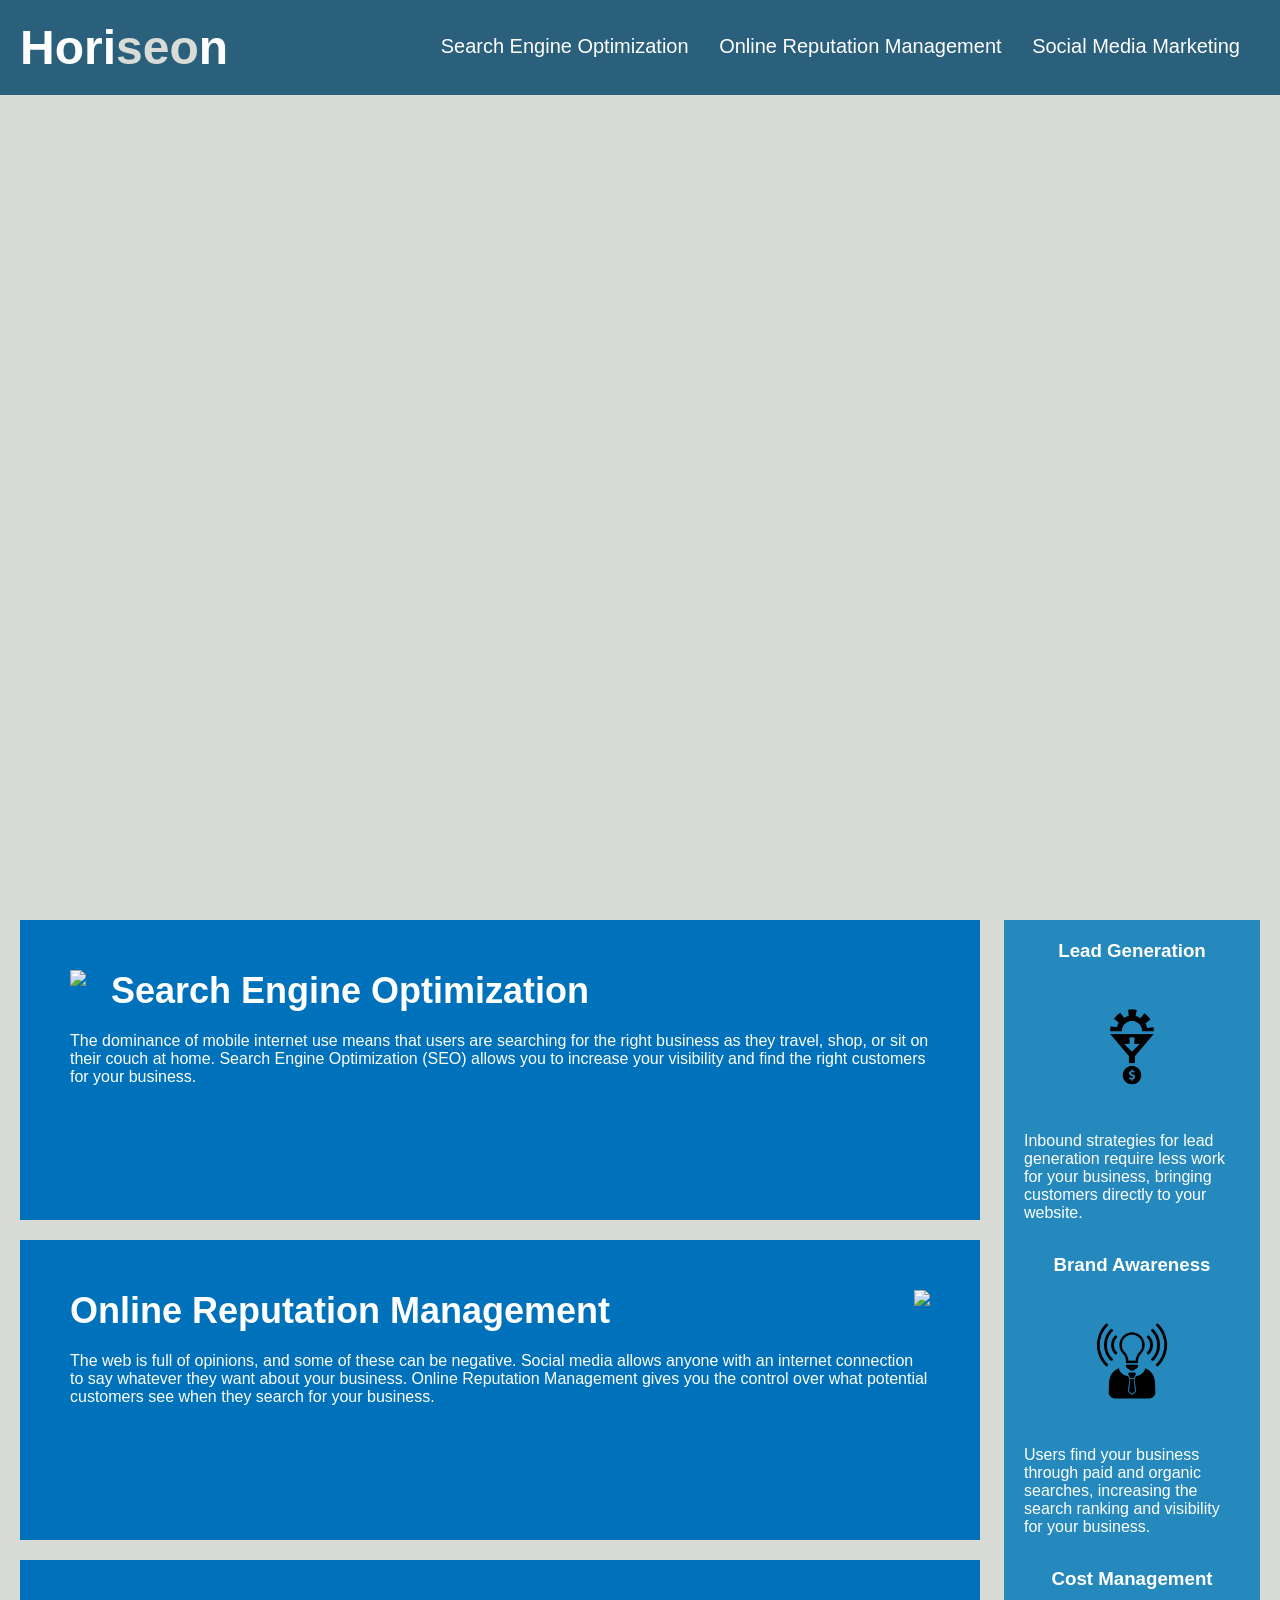
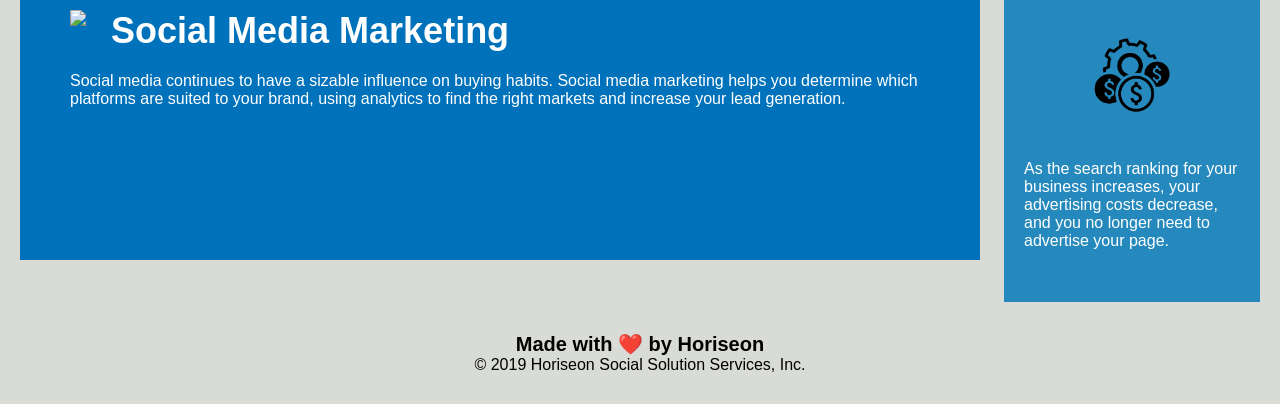
==== index.html @ 2bf71efc "final changes 2" ====
<!DOCTYPE html>
<html lang="en-us">

<head>
    <meta charset="UTF-8" />
    <link rel="stylesheet" href="./assets/css/style.css">
    <title>Horiseon</title>
</head>

<body>
    <header class="header">
        <h1>Hori<span class="seo">seo</span>n</h1>
        <nav>
            <ul>
                <li>
                    <a href="#search-engine-optimization">Search Engine Optimization</a>
                </li>
                <li>
                    <a href="#online-reputation-management">Online Reputation Management</a>
                </li>
                <li>
                    <a href="#social-media-marketing">Social Media Marketing</a>
                </li>
        </nav>
    </header>
    <article class="hero"></article>
    <article class="content">
        <div class="search-engine-optimization">
            <img src="./assets/images/search-engine-optimization.jpg" class="float-left" />
            <h2>Search Engine Optimization</h2>
            <p>
                The dominance of mobile internet use means that users are searching for the right business as they travel, shop, or sit on their couch at home. Search Engine Optimization (SEO) allows you to increase your visibility and find the right customers for your business.
            </p>
        </div>
        <div id="online-reputation-management" class="online-reputation-management">
            <img src="./assets/images/online-reputation-management.jpg" class="float-right" />
            <h2>Online Reputation Management</h2>
            <p>
                The web is full of opinions, and some of these can be negative. Social media allows anyone with an internet connection to say whatever they want about your business. Online Reputation Management gives you the control over what potential customers see when they search for your business.
            </p>
        </div>
        <div id="social-media-marketing" class="social-media-marketing">
            <img src="./assets/images/social-media-marketing.jpg" class="float-left" />
            <h2>Social Media Marketing</h2>
            <p>
                Social media continues to have a sizable influence on buying habits. Social media marketing helps you determine which platforms are suited to your brand, using analytics to find the right markets and increase your lead generation.
            </p>
        </div>
    </article>
    <article class="benefits">
        <div class="benefit-lead">
            <h3>Lead Generation</h3>
            <img src="./assets/images/lead-generation.png" />
            <p>
                Inbound strategies for lead generation require less work for your business, bringing customers directly to your website.
            </p>
        </div>
        <div class="benefit-brand">
            <h3>Brand Awareness</h3>
            <img src="./assets/images/brand-awareness.png" />
            <p>
                Users find your business through paid and organic searches, increasing the search ranking and visibility for your business.
            </p>
        </div>
        <div class="benefit-cost">
            <h3>Cost Management</h3>
            <img src="./assets/images/cost-management.png"></img>
            <p>
                As the search ranking for your business increases, your advertising costs decrease, and you no longer need to advertise your page.
            </p>
        </div>
    </article>
    <footer class="footer">
        <h2>Made with ❤️️ by Horiseon</h2>
        <p>
            &copy; 2019 Horiseon Social Solution Services, Inc.
        </p>
    </footer>
</body>

</html>
---- assets/css/style.css ----
* {
    box-sizing: border-box;
    padding: 0;
    margin: 0;
}

body {
    background-color: #d9dcd6;
}

.header {
    padding: 20px;
    font-family: 'Trebuchet MS', 'Lucida Sans Unicode', 'Lucida Grande', 'Lucida Sans', Arial, sans-serif;
    background-color: #2a607c;
    color: #ffffff;
}

.header h1 {
    display: inline-block;
    font-size: 48px;
}

.header h1 .seo {
    color: #d9dcd6;
}

.header nav {
    padding-top: 15px;
    margin-right: 20px;
    float: right;
    font-family: 'Gill Sans', 'Gill Sans MT', Calibri, 'Trebuchet MS', sans-serif;
    font-size: 20px;
}

.header nav ul {
    list-style-type: none;
}

.header nav ul li {
    display: inline;
}

.header nav ul li a {
    display: inline-block;
    margin-left: 25px;
}

a {
    color: #ffffff;
    text-decoration: none;
}

p {
    font-size: 16px;
}

.hero {
    height: 800px;
    width: 100%;
    margin-bottom: 25px;
    background-image: url("../images/digital-marketing-meeting.jpg");
    background-size: cover;
    background-position: center;
}

.float-left {
    float: left;
    margin-right: 25px;
}

.float-right {
    float: right;
    margin-left: 25px;
}

.content {
    width: 75%;
    display: inline-block;
    margin-left: 20px;
}

.benefits {
    margin-right: 20px;
    padding: 20px;
    clear: both;
    float: right;
    width: 20%;
    height: 100%;
    font-family: 'Gill Sans', 'Gill Sans MT', Calibri, 'Trebuchet MS', sans-serif;
    background-color: #2589bd;
}

.benefit-lead {
    margin-bottom: 32px;
    color: #ffffff;
}

.benefit-brand {
    margin-bottom: 32px;
    color: #ffffff;
}

.benefit-cost {
    margin-bottom: 32px;
    color: #ffffff;
}

.benefit-lead h3 {
    margin-bottom: 10px;
    text-align: center;
}

.benefit-brand h3 {
    margin-bottom: 10px;
    text-align: center;
}

.benefit-cost h3 {
    margin-bottom: 10px;
    text-align: center;
}

.benefit-lead img {
    display: block;
    margin: 10px auto;
    max-width: 150px;
}

.benefit-brand img {
    display: block;
    margin: 10px auto;
    max-width: 150px;
}

.benefit-cost img {
    display: block;
    margin: 10px auto;
    max-width: 150px;
}

 .search-engine-optimization {
    margin-bottom: 20px;
    padding: 50px;
    height: 300px;
    font-family: 'Gill Sans', 'Gill Sans MT', Calibri, 'Trebuchet MS', sans-serif;
    background-color: #0072bb;
    color: #ffffff;
}

.online-reputation-management {
    margin-bottom: 20px;
    padding: 50px;
    height: 300px;
    font-family: 'Gill Sans', 'Gill Sans MT', Calibri, 'Trebuchet MS', sans-serif;
    background-color: #0072bb;
    color: #ffffff;
}

.social-media-marketing {
    margin-bottom: 20px;
    padding: 50px;
    height: 300px;
    font-family: 'Gill Sans', 'Gill Sans MT', Calibri, 'Trebuchet MS', sans-serif;
    background-color: #0072bb;
    color: #ffffff;
} 

.search-engine-optimization img {
    max-height: 200px;
}

.online-reputation-management img {
    max-height: 200px;
}

.social-media-marketing img {
    max-height: 200px;
}

.search-engine-optimization h2 {
    margin-bottom: 20px;
    font-size: 36px;
}

.online-reputation-management h2 {
    margin-bottom: 20px;
    font-size: 36px;
}

.social-media-marketing h2 {
    margin-bottom: 20px;
    font-size: 36px;
}

.footer {
    padding: 30px;
    clear: both;
    font-family: 'Trebuchet MS', 'Lucida Sans Unicode', 'Lucida Grande', 'Lucida Sans', Arial, sans-serif;
    text-align: center;
}

.footer h2 {
    font-size: 20px;
}
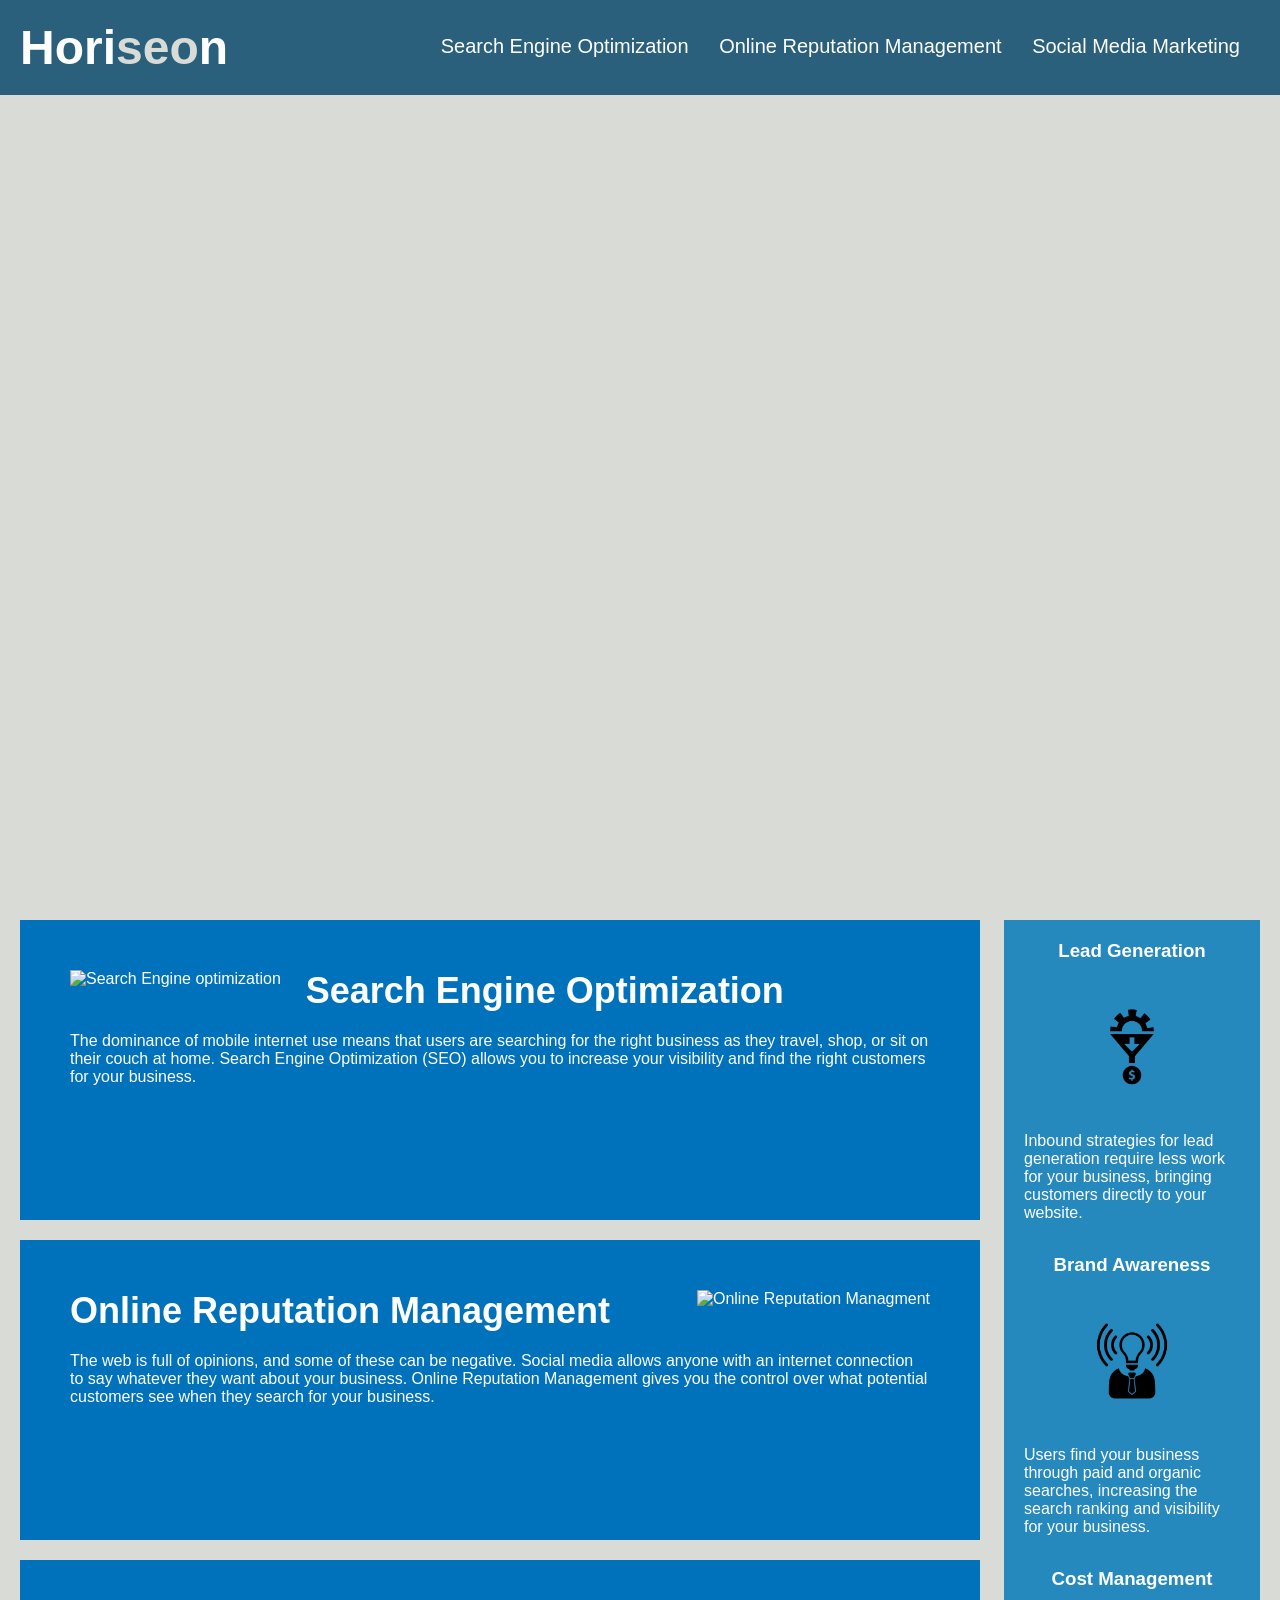
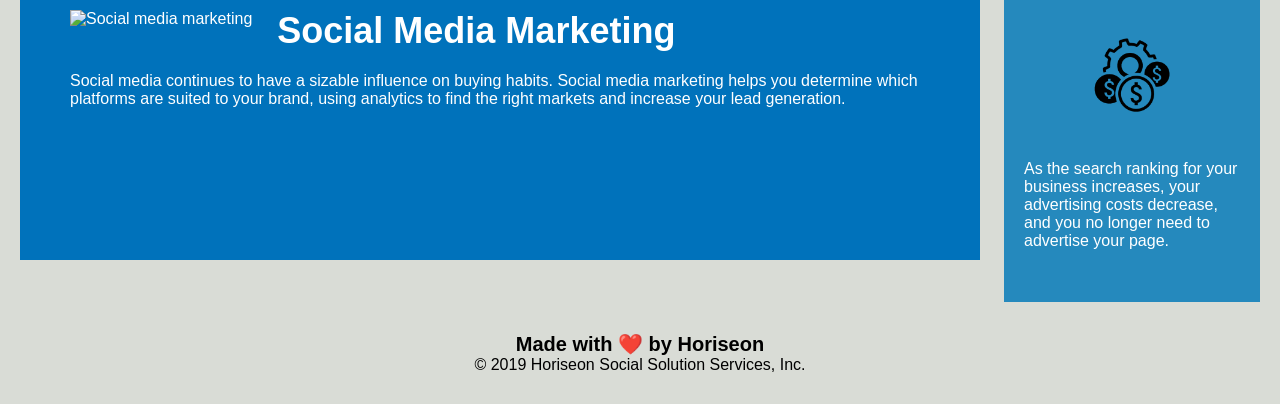
==== commit bce927bb: "Update index.html" ====
--- a/index.html
+++ b/index.html
@@ -26,21 +26,21 @@
     <article class="hero"></article>
     <article class="content">
         <div class="search-engine-optimization">
-            <img src="./assets/images/search-engine-optimization.jpg" class="float-left" />
+            <img src="./assets/images/search-engine-optimization.jpg" class="float-left" alt="Search Engine optimization"/>
             <h2>Search Engine Optimization</h2>
             <p>
                 The dominance of mobile internet use means that users are searching for the right business as they travel, shop, or sit on their couch at home. Search Engine Optimization (SEO) allows you to increase your visibility and find the right customers for your business.
             </p>
         </div>
         <div id="online-reputation-management" class="online-reputation-management">
-            <img src="./assets/images/online-reputation-management.jpg" class="float-right" />
+            <img src="./assets/images/online-reputation-management.jpg" class="float-right" alt="Online Reputation Managment"/>
             <h2>Online Reputation Management</h2>
             <p>
                 The web is full of opinions, and some of these can be negative. Social media allows anyone with an internet connection to say whatever they want about your business. Online Reputation Management gives you the control over what potential customers see when they search for your business.
             </p>
         </div>
         <div id="social-media-marketing" class="social-media-marketing">
-            <img src="./assets/images/social-media-marketing.jpg" class="float-left" />
+            <img src="./assets/images/social-media-marketing.jpg" class="float-left" alt="Social media marketing"/>
             <h2>Social Media Marketing</h2>
             <p>
                 Social media continues to have a sizable influence on buying habits. Social media marketing helps you determine which platforms are suited to your brand, using analytics to find the right markets and increase your lead generation.
@@ -50,21 +50,21 @@
     <article class="benefits">
         <div class="benefit-lead">
             <h3>Lead Generation</h3>
-            <img src="./assets/images/lead-generation.png" />
+            <img src="./assets/images/lead-generation.png" alt="Lead Generation"/>
             <p>
                 Inbound strategies for lead generation require less work for your business, bringing customers directly to your website.
             </p>
         </div>
         <div class="benefit-brand">
             <h3>Brand Awareness</h3>
-            <img src="./assets/images/brand-awareness.png" />
+            <img src="./assets/images/brand-awareness.png" alt="Brand Awarness"/>
             <p>
                 Users find your business through paid and organic searches, increasing the search ranking and visibility for your business.
             </p>
         </div>
         <div class="benefit-cost">
             <h3>Cost Management</h3>
-            <img src="./assets/images/cost-management.png"></img>
+            <img src="./assets/images/cost-management.png" alt="Cost Managment"/>
             <p>
                 As the search ranking for your business increases, your advertising costs decrease, and you no longer need to advertise your page.
             </p>
--- a/assets/css/style.css
+++ b/assets/css/style.css
@@ -73,6 +73,60 @@
     margin-left: 25px;
 }
 
+.search-engine-optimization {
+    margin-bottom: 20px;
+    padding: 50px;
+    height: 300px;
+    font-family: 'Gill Sans', 'Gill Sans MT', Calibri, 'Trebuchet MS', sans-serif;
+    background-color: #0072bb;
+    color: #ffffff;
+}
+
+.search-engine-optimization img {
+    max-height: 200px;
+}
+
+.search-engine-optimization h2 {
+    margin-bottom: 20px;
+    font-size: 36px;
+}
+
+.online-reputation-management {
+    margin-bottom: 20px;
+    padding: 50px;
+    height: 300px;
+    font-family: 'Gill Sans', 'Gill Sans MT', Calibri, 'Trebuchet MS', sans-serif;
+    background-color: #0072bb;
+    color: #ffffff;
+}
+
+.online-reputation-management img {
+    max-height: 200px;
+}
+
+.online-reputation-management h2 {
+    margin-bottom: 20px;
+    font-size: 36px;
+}
+
+.social-media-marketing {
+    margin-bottom: 20px;
+    padding: 50px;
+    height: 300px;
+    font-family: 'Gill Sans', 'Gill Sans MT', Calibri, 'Trebuchet MS', sans-serif;
+    background-color: #0072bb;
+    color: #ffffff;
+} 
+
+.social-media-marketing img {
+    max-height: 200px;
+}
+
+.social-media-marketing h2 {
+    margin-bottom: 20px;
+    font-size: 36px;
+}
+
 .content {
     width: 75%;
     display: inline-block;
@@ -95,27 +149,7 @@
     color: #ffffff;
 }
 
-.benefit-brand {
-    margin-bottom: 32px;
-    color: #ffffff;
-}
-
-.benefit-cost {
-    margin-bottom: 32px;
-    color: #ffffff;
-}
-
 .benefit-lead h3 {
-    margin-bottom: 10px;
-    text-align: center;
-}
-
-.benefit-brand h3 {
-    margin-bottom: 10px;
-    text-align: center;
-}
-
-.benefit-cost h3 {
     margin-bottom: 10px;
     text-align: center;
 }
@@ -126,72 +160,37 @@
     max-width: 150px;
 }
 
+.benefit-brand {
+    margin-bottom: 32px;
+    color: #ffffff;
+}
+
+.benefit-brand h3 {
+    margin-bottom: 10px;
+    text-align: center;
+}
 .benefit-brand img {
     display: block;
     margin: 10px auto;
     max-width: 150px;
 }
 
+.benefit-cost {
+    margin-bottom: 32px;
+    color: #ffffff;
+}
+
+.benefit-cost h3 {
+    margin-bottom: 10px;
+    text-align: center;
+}
+
 .benefit-cost img {
     display: block;
     margin: 10px auto;
     max-width: 150px;
 }
 
- .search-engine-optimization {
-    margin-bottom: 20px;
-    padding: 50px;
-    height: 300px;
-    font-family: 'Gill Sans', 'Gill Sans MT', Calibri, 'Trebuchet MS', sans-serif;
-    background-color: #0072bb;
-    color: #ffffff;
-}
-
-.online-reputation-management {
-    margin-bottom: 20px;
-    padding: 50px;
-    height: 300px;
-    font-family: 'Gill Sans', 'Gill Sans MT', Calibri, 'Trebuchet MS', sans-serif;
-    background-color: #0072bb;
-    color: #ffffff;
-}
-
-.social-media-marketing {
-    margin-bottom: 20px;
-    padding: 50px;
-    height: 300px;
-    font-family: 'Gill Sans', 'Gill Sans MT', Calibri, 'Trebuchet MS', sans-serif;
-    background-color: #0072bb;
-    color: #ffffff;
-} 
-
-.search-engine-optimization img {
-    max-height: 200px;
-}
-
-.online-reputation-management img {
-    max-height: 200px;
-}
-
-.social-media-marketing img {
-    max-height: 200px;
-}
-
-.search-engine-optimization h2 {
-    margin-bottom: 20px;
-    font-size: 36px;
-}
-
-.online-reputation-management h2 {
-    margin-bottom: 20px;
-    font-size: 36px;
-}
-
-.social-media-marketing h2 {
-    margin-bottom: 20px;
-    font-size: 36px;
-}
-
 .footer {
     padding: 30px;
     clear: both;
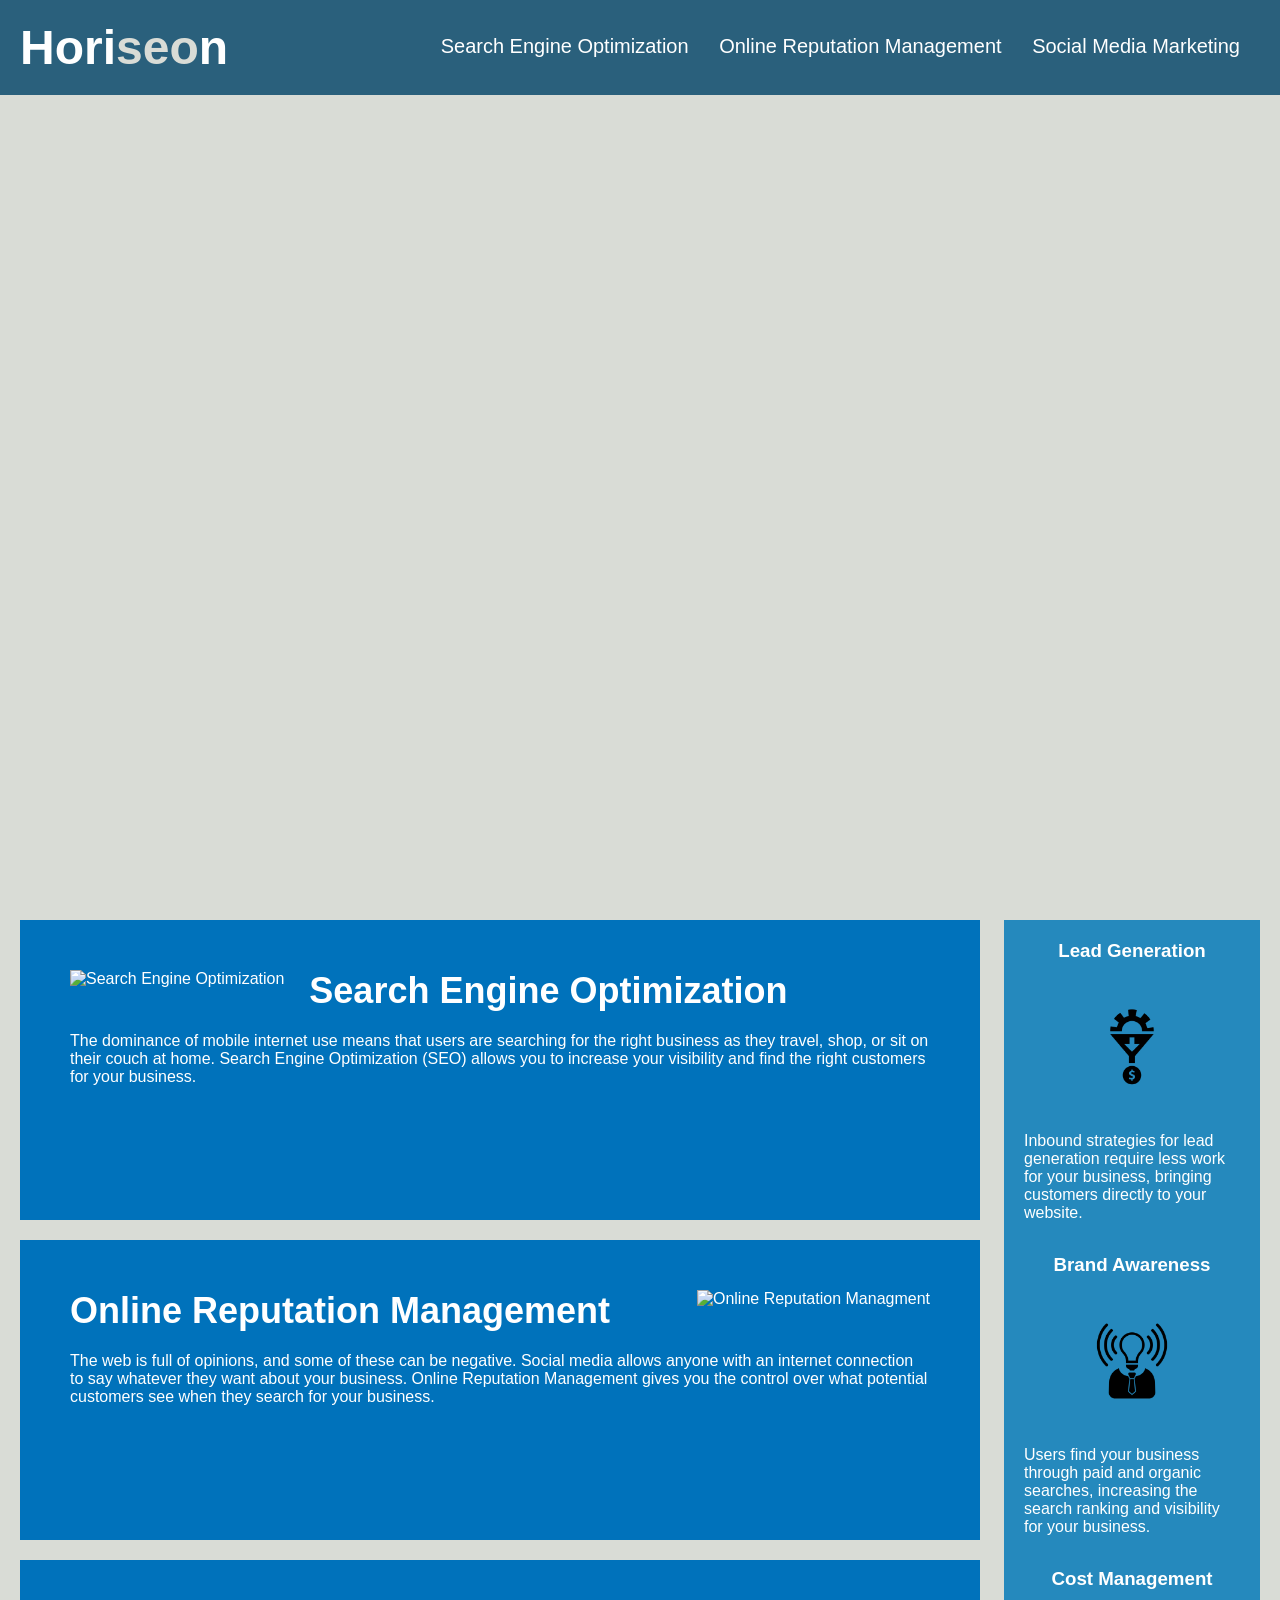
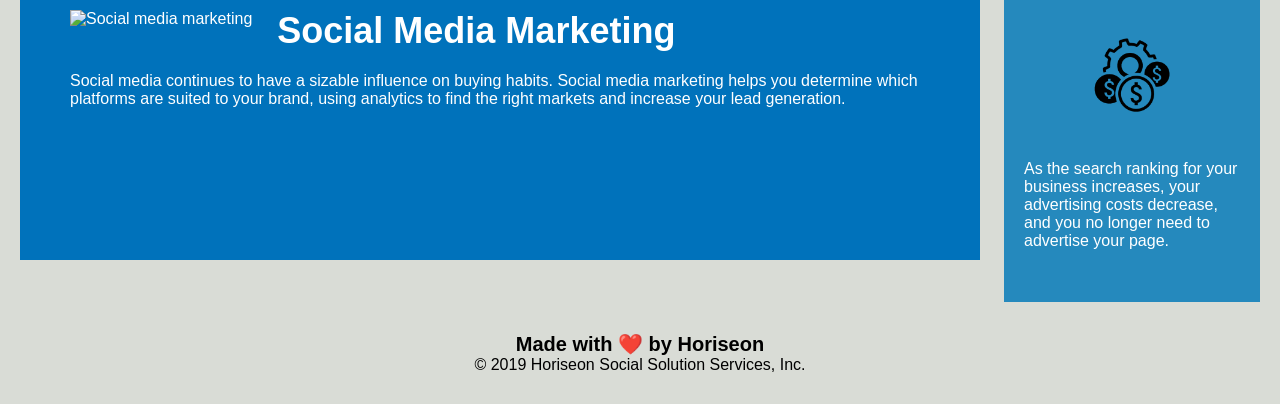
==== commit 5e1234d9: "Update index.html" ====
--- a/index.html
+++ b/index.html
@@ -24,9 +24,9 @@
         </nav>
     </header>
     <article class="hero"></article>
-    <article class="content">
+    <main class="content">
         <div class="search-engine-optimization">
-            <img src="./assets/images/search-engine-optimization.jpg" class="float-left" alt="Search Engine optimization"/>
+            <img src="./assets/images/search-engine-optimization.jpg" class="float-left" alt="Search Engine Optimization"/>
             <h2>Search Engine Optimization</h2>
             <p>
                 The dominance of mobile internet use means that users are searching for the right business as they travel, shop, or sit on their couch at home. Search Engine Optimization (SEO) allows you to increase your visibility and find the right customers for your business.
@@ -46,8 +46,8 @@
                 Social media continues to have a sizable influence on buying habits. Social media marketing helps you determine which platforms are suited to your brand, using analytics to find the right markets and increase your lead generation.
             </p>
         </div>
-    </article>
-    <article class="benefits">
+    </main>
+    <aside class="benefits">
         <div class="benefit-lead">
             <h3>Lead Generation</h3>
             <img src="./assets/images/lead-generation.png" alt="Lead Generation"/>
@@ -69,7 +69,7 @@
                 As the search ranking for your business increases, your advertising costs decrease, and you no longer need to advertise your page.
             </p>
         </div>
-    </article>
+    </aside>
     <footer class="footer">
         <h2>Made with ❤️️ by Horiseon</h2>
         <p>
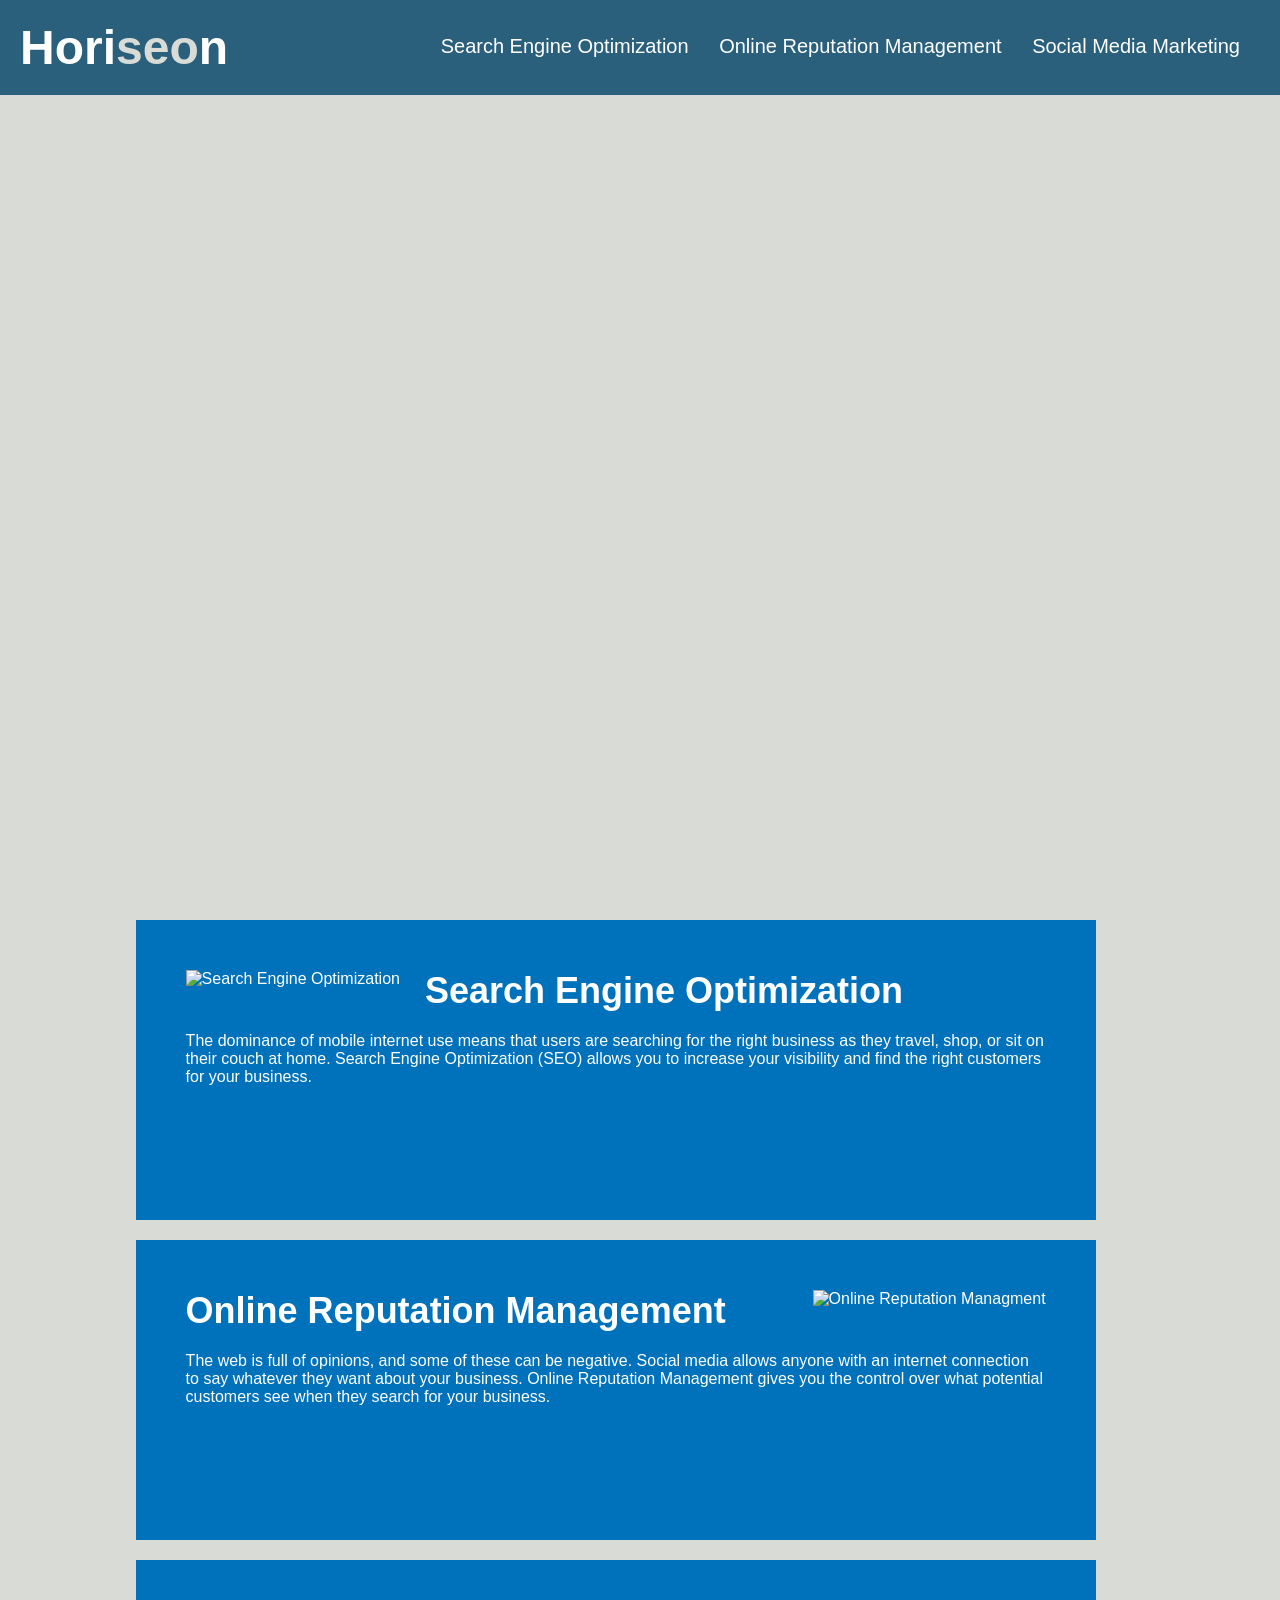
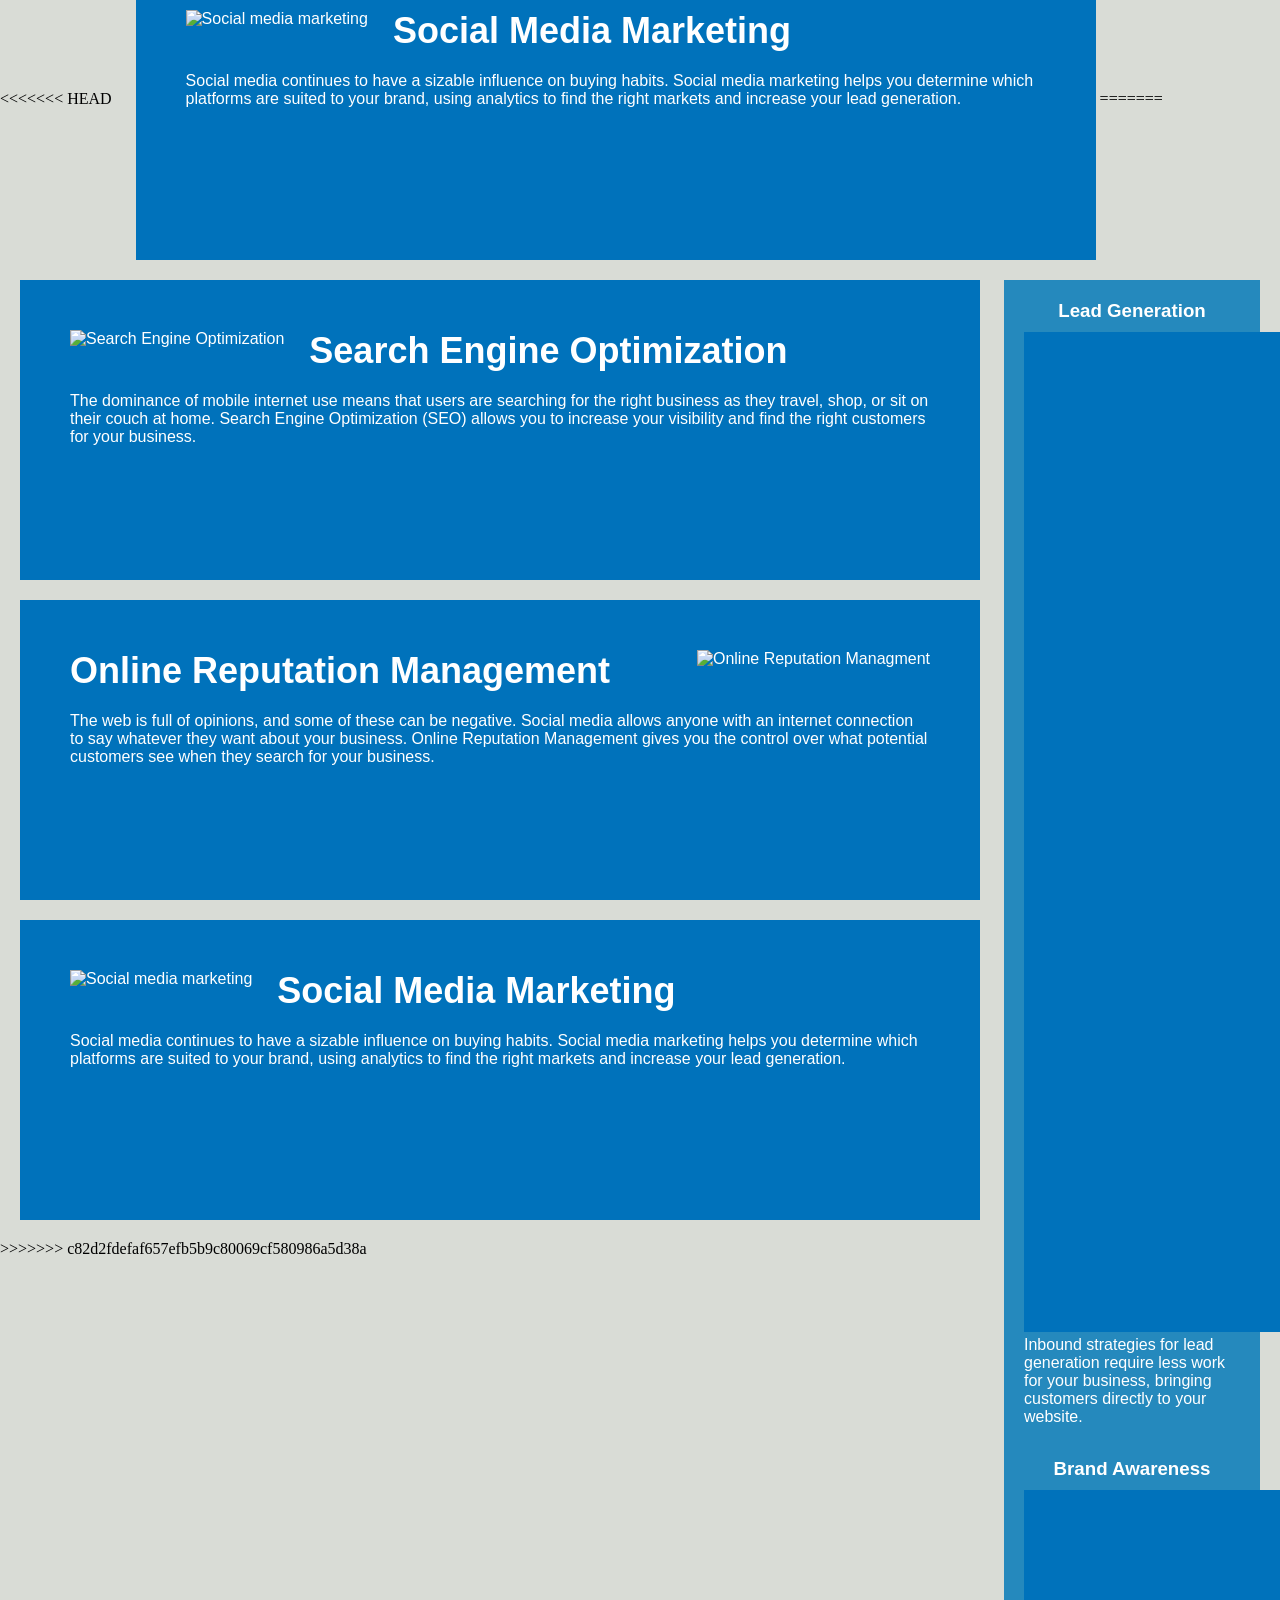
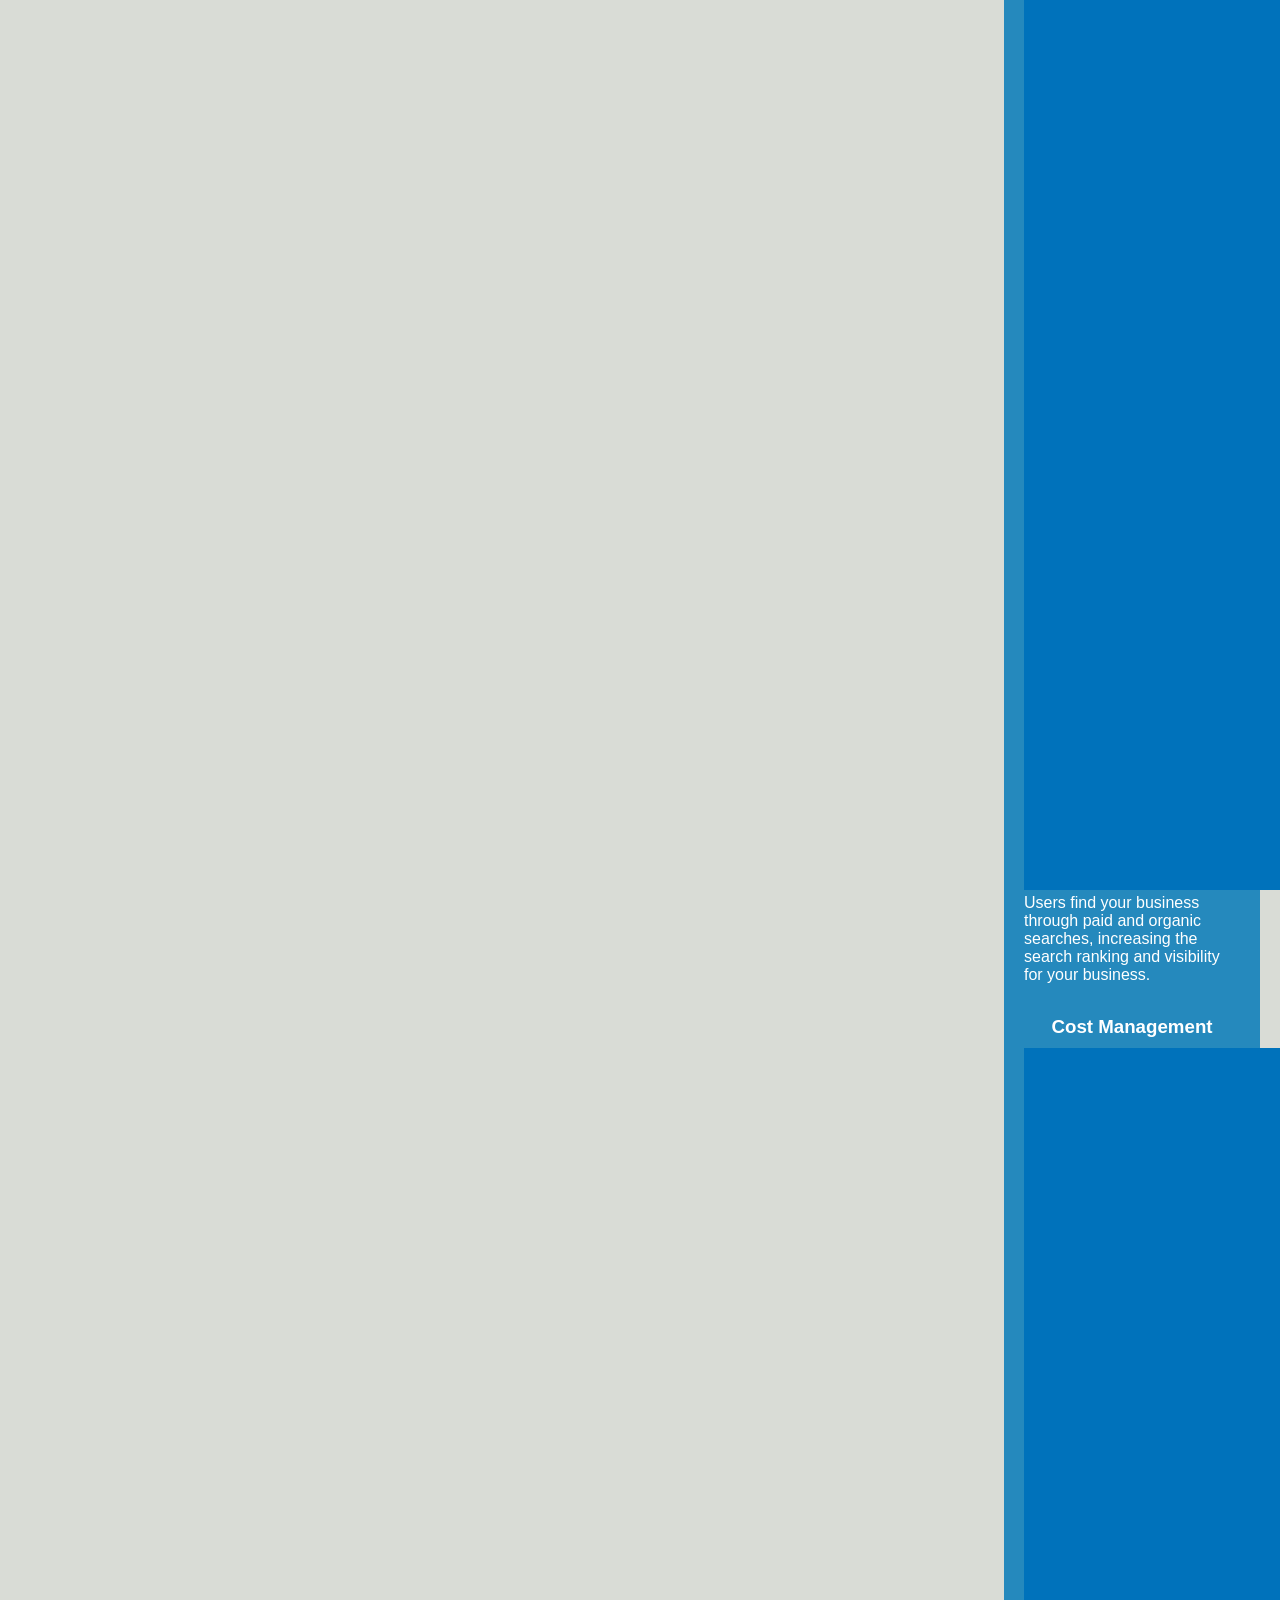
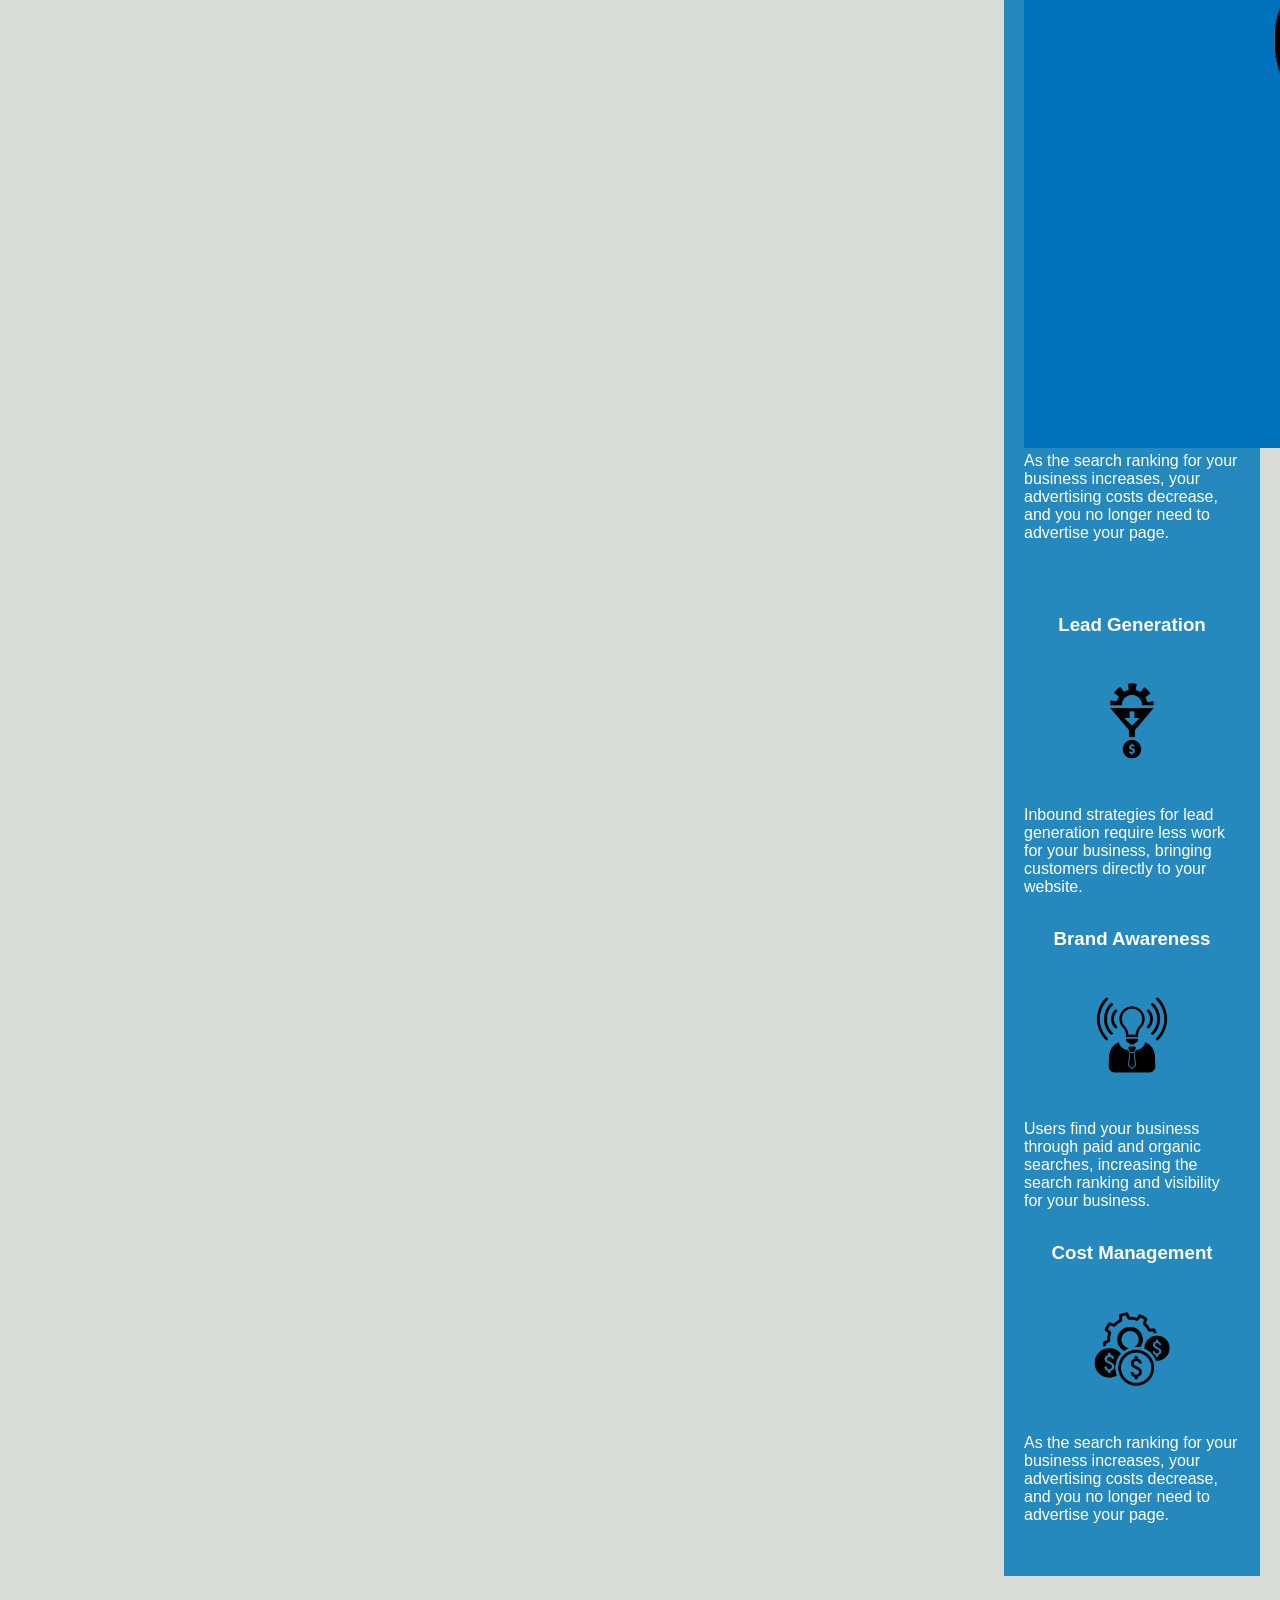
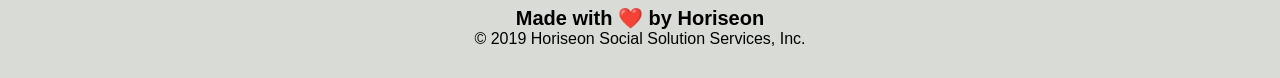
==== commit ae53149b: "hopefully final" ====
--- a/index.html
+++ b/index.html
@@ -6,7 +6,6 @@
     <link rel="stylesheet" href="./assets/css/style.css">
     <title>Horiseon</title>
 </head>
-
 <body>
     <header class="header">
         <h1>Hori<span class="seo">seo</span>n</h1>
@@ -24,7 +23,60 @@
         </nav>
     </header>
     <article class="hero"></article>
+<<<<<<< HEAD
     <main class="content">
+        
+        <!-- <article class="content"> -->
+            <div class="search-engine-optimization">
+                <img src="./assets/images/search-engine-optimization.jpg" class="float-left" alt="Search Engine Optimization"/>
+                <h2>Search Engine Optimization</h2>
+                <p>
+                The dominance of mobile internet use means that users are searching for the right business as they travel, shop, or sit on their couch at home. Search Engine Optimization (SEO) allows you to increase your visibility and find the right customers for your business.
+                </p>
+            </div>
+             <div id="online-reputation-management" class="online-reputation-management">
+                <img src="./assets/images/online-reputation-management.jpg" class="float-right" alt="Online Reputation Managment"/>
+                <h2>Online Reputation Management</h2>
+                <p>
+                The web is full of opinions, and some of these can be negative. Social media allows anyone with an internet connection to say whatever they want about your business. Online Reputation Management gives you the control over what potential customers see when they search for your business.
+                </p>
+             </div>
+             <div id="social-media-marketing" class="social-media-marketing">
+                <img src="./assets/images/social-media-marketing.jpg" class="float-left" alt="Social media marketing"/>
+                <h2>Social Media Marketing</h2>
+                <p>
+                Social media continues to have a sizable influence on buying habits. Social media marketing helps you determine which platforms are suited to your brand, using analytics to find the right markets and increase your lead generation.
+                 </p>
+            </div>
+        <!-- </article> -->
+    </main>
+  
+        <aside class="benefits">
+            <div class="benefit">
+                <h3>Lead Generation</h3>
+                <img src="./assets/images/lead-generation.png" alt="Lead Generation"/>
+                <p>
+                    Inbound strategies for lead generation require less work for your business, bringing customers directly to your website.
+                </p>
+            </div>
+            <div class="benefit">
+                <h3>Brand Awareness</h3>
+                <img src="./assets/images/brand-awareness.png" alt="Brand Awarness"/>
+                <p>
+                    Users find your business through paid and organic searches, increasing the search ranking and visibility for your business.
+                </p>
+            </div>
+            <div class="benefit">
+                <h3>Cost Management</h3>
+                <img src="./assets/images/cost-management.png" alt="Cost Managment"/>
+                <p>
+                    As the search ranking for your business increases, your advertising costs decrease, and you no longer need to advertise your page.
+                </p>
+            </div>
+        </aside>
+   
+=======
+    <article class="content">
         <div class="search-engine-optimization">
             <img src="./assets/images/search-engine-optimization.jpg" class="float-left" alt="Search Engine Optimization"/>
             <h2>Search Engine Optimization</h2>
@@ -46,8 +98,8 @@
                 Social media continues to have a sizable influence on buying habits. Social media marketing helps you determine which platforms are suited to your brand, using analytics to find the right markets and increase your lead generation.
             </p>
         </div>
-    </main>
-    <aside class="benefits">
+    </article>
+    <article class="benefits">
         <div class="benefit-lead">
             <h3>Lead Generation</h3>
             <img src="./assets/images/lead-generation.png" alt="Lead Generation"/>
@@ -69,7 +121,8 @@
                 As the search ranking for your business increases, your advertising costs decrease, and you no longer need to advertise your page.
             </p>
         </div>
-    </aside>
+    </article>
+>>>>>>> c82d2fdefaf657efb5b9c80069cf580986a5d38a
     <footer class="footer">
         <h2>Made with ❤️️ by Horiseon</h2>
         <p>
@@ -77,5 +130,4 @@
         </p>
     </footer>
 </body>
-
 </html>
--- a/assets/css/style.css
+++ b/assets/css/style.css
@@ -2,6 +2,7 @@
     box-sizing: border-box;
     padding: 0;
     margin: 0;
+    /* border: solid 1px red; */
 }
 
 body {
@@ -144,6 +145,87 @@
     background-color: #2589bd;
 }
 
+/* consildated into one class because it was the same attributes*/
+
+.benefit {
+    margin-bottom: 32px;
+    color: #ffffff;
+}
+
+.benefit h3 {
+    margin-bottom: 10px;
+    text-align: center;
+}
+
+.benefit img {
+
+    font-family: 'Gill Sans', 'Gill Sans MT', Calibri, 'Trebuchet MS', sans-serif;
+    background-color: #0072bb;
+    color: #ffffff;
+}
+
+.search-engine-optimization img {
+    max-height: 200px;
+}
+
+.search-engine-optimization h2 {
+    margin-bottom: 20px;
+    font-size: 36px;
+}
+
+.online-reputation-management {
+    margin-bottom: 20px;
+    padding: 50px;
+    height: 300px;
+    font-family: 'Gill Sans', 'Gill Sans MT', Calibri, 'Trebuchet MS', sans-serif;
+    background-color: #0072bb;
+    color: #ffffff;
+}
+
+.online-reputation-management img {
+    max-height: 200px;
+}
+
+.online-reputation-management h2 {
+    margin-bottom: 20px;
+    font-size: 36px;
+}
+
+.social-media-marketing {
+    margin-bottom: 20px;
+    padding: 50px;
+    height: 300px;
+    font-family: 'Gill Sans', 'Gill Sans MT', Calibri, 'Trebuchet MS', sans-serif;
+    background-color: #0072bb;
+    color: #ffffff;
+} 
+
+.social-media-marketing img {
+    max-height: 200px;
+}
+
+.social-media-marketing h2 {
+    margin-bottom: 20px;
+    font-size: 36px;
+}
+
+.content {
+    width: 75%;
+    display: inline-block;
+    margin-left: 20px;
+}
+
+.benefits {
+    margin-right: 20px;
+    padding: 20px;
+    clear: both;
+    float: right;
+    width: 20%;
+    height: 100%;
+    font-family: 'Gill Sans', 'Gill Sans MT', Calibri, 'Trebuchet MS', sans-serif;
+    background-color: #2589bd;
+}
+
 .benefit-lead {
     margin-bottom: 32px;
     color: #ffffff;
@@ -186,6 +268,7 @@
 }
 
 .benefit-cost img {
+
     display: block;
     margin: 10px auto;
     max-width: 150px;
@@ -200,4 +283,4 @@
 
 .footer h2 {
     font-size: 20px;
-}
+}
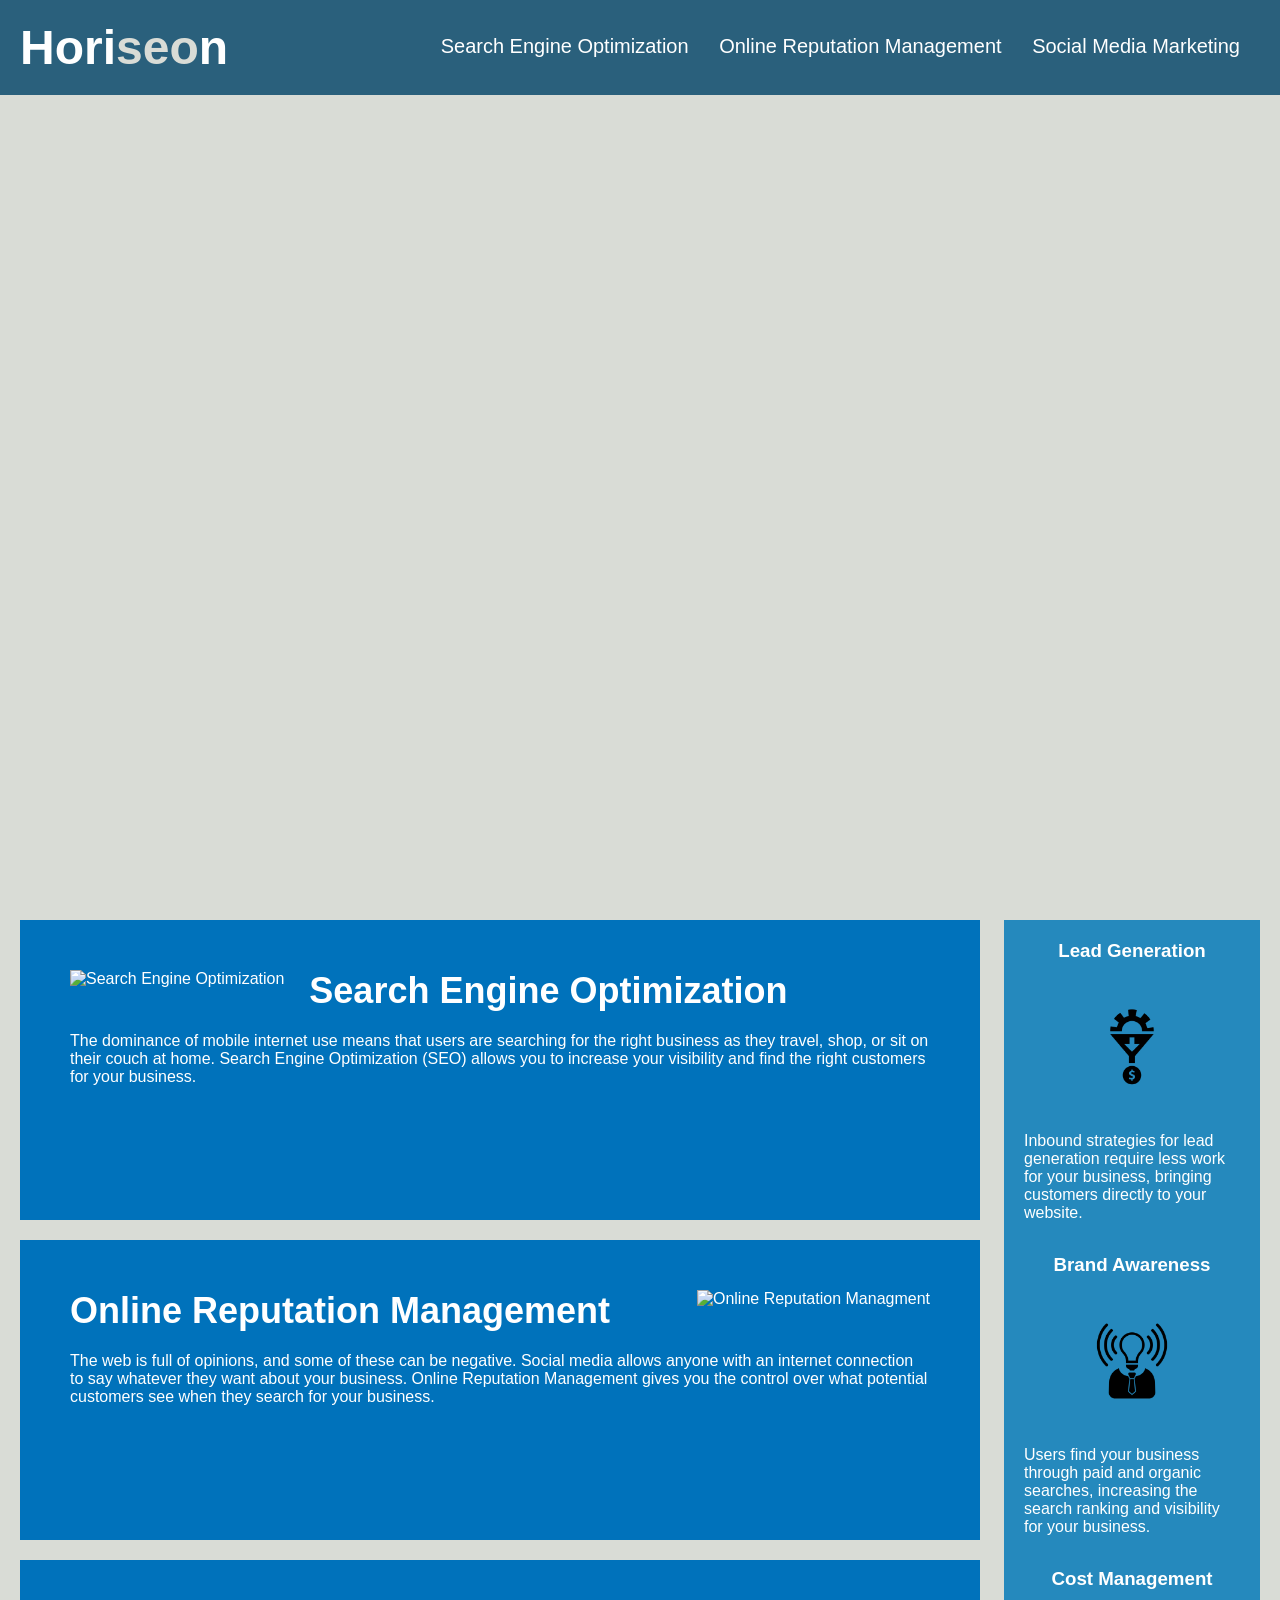
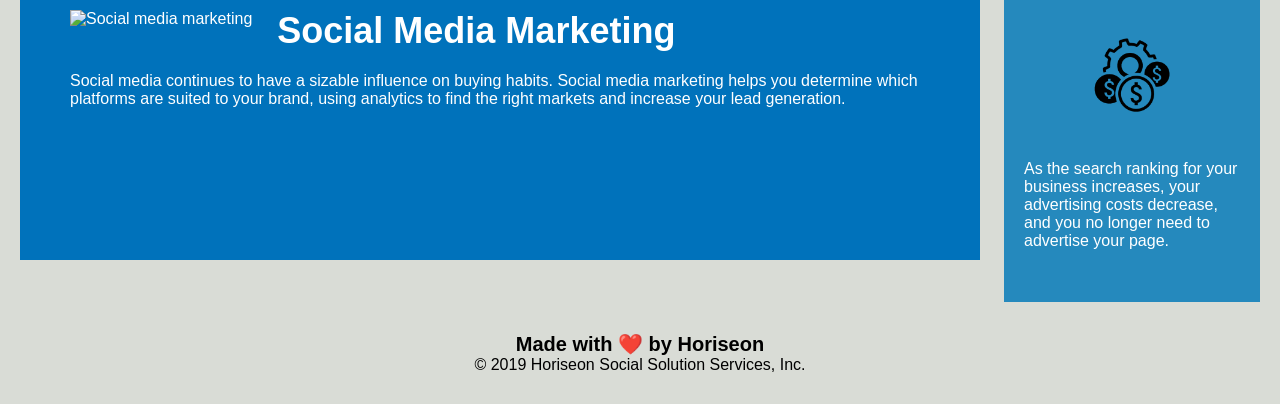
==== commit d8be6104: "finalist final" ====
--- a/index.html
+++ b/index.html
@@ -23,32 +23,31 @@
         </nav>
     </header>
     <article class="hero"></article>
-<<<<<<< HEAD
+
     <main class="content">
         
-        <!-- <article class="content"> -->
-            <div class="search-engine-optimization">
+            <div class="Management" id="search-engine-optimization">
                 <img src="./assets/images/search-engine-optimization.jpg" class="float-left" alt="Search Engine Optimization"/>
                 <h2>Search Engine Optimization</h2>
                 <p>
                 The dominance of mobile internet use means that users are searching for the right business as they travel, shop, or sit on their couch at home. Search Engine Optimization (SEO) allows you to increase your visibility and find the right customers for your business.
                 </p>
             </div>
-             <div id="online-reputation-management" class="online-reputation-management">
+             <div class="Management" id="online-reputation-management" class="online-reputation-management">
                 <img src="./assets/images/online-reputation-management.jpg" class="float-right" alt="Online Reputation Managment"/>
                 <h2>Online Reputation Management</h2>
                 <p>
                 The web is full of opinions, and some of these can be negative. Social media allows anyone with an internet connection to say whatever they want about your business. Online Reputation Management gives you the control over what potential customers see when they search for your business.
                 </p>
              </div>
-             <div id="social-media-marketing" class="social-media-marketing">
+             <div class="Management" id="social-media-marketing" class="social-media-marketing">
                 <img src="./assets/images/social-media-marketing.jpg" class="float-left" alt="Social media marketing"/>
                 <h2>Social Media Marketing</h2>
                 <p>
                 Social media continues to have a sizable influence on buying habits. Social media marketing helps you determine which platforms are suited to your brand, using analytics to find the right markets and increase your lead generation.
                  </p>
             </div>
-        <!-- </article> -->
+
     </main>
   
         <aside class="benefits">
@@ -74,55 +73,7 @@
                 </p>
             </div>
         </aside>
-   
-=======
-    <article class="content">
-        <div class="search-engine-optimization">
-            <img src="./assets/images/search-engine-optimization.jpg" class="float-left" alt="Search Engine Optimization"/>
-            <h2>Search Engine Optimization</h2>
-            <p>
-                The dominance of mobile internet use means that users are searching for the right business as they travel, shop, or sit on their couch at home. Search Engine Optimization (SEO) allows you to increase your visibility and find the right customers for your business.
-            </p>
-        </div>
-        <div id="online-reputation-management" class="online-reputation-management">
-            <img src="./assets/images/online-reputation-management.jpg" class="float-right" alt="Online Reputation Managment"/>
-            <h2>Online Reputation Management</h2>
-            <p>
-                The web is full of opinions, and some of these can be negative. Social media allows anyone with an internet connection to say whatever they want about your business. Online Reputation Management gives you the control over what potential customers see when they search for your business.
-            </p>
-        </div>
-        <div id="social-media-marketing" class="social-media-marketing">
-            <img src="./assets/images/social-media-marketing.jpg" class="float-left" alt="Social media marketing"/>
-            <h2>Social Media Marketing</h2>
-            <p>
-                Social media continues to have a sizable influence on buying habits. Social media marketing helps you determine which platforms are suited to your brand, using analytics to find the right markets and increase your lead generation.
-            </p>
-        </div>
-    </article>
-    <article class="benefits">
-        <div class="benefit-lead">
-            <h3>Lead Generation</h3>
-            <img src="./assets/images/lead-generation.png" alt="Lead Generation"/>
-            <p>
-                Inbound strategies for lead generation require less work for your business, bringing customers directly to your website.
-            </p>
-        </div>
-        <div class="benefit-brand">
-            <h3>Brand Awareness</h3>
-            <img src="./assets/images/brand-awareness.png" alt="Brand Awarness"/>
-            <p>
-                Users find your business through paid and organic searches, increasing the search ranking and visibility for your business.
-            </p>
-        </div>
-        <div class="benefit-cost">
-            <h3>Cost Management</h3>
-            <img src="./assets/images/cost-management.png" alt="Cost Managment"/>
-            <p>
-                As the search ranking for your business increases, your advertising costs decrease, and you no longer need to advertise your page.
-            </p>
-        </div>
-    </article>
->>>>>>> c82d2fdefaf657efb5b9c80069cf580986a5d38a
+
     <footer class="footer">
         <h2>Made with ❤️️ by Horiseon</h2>
         <p>
--- a/assets/css/style.css
+++ b/assets/css/style.css
@@ -2,7 +2,6 @@
     box-sizing: border-box;
     padding: 0;
     margin: 0;
-    /* border: solid 1px red; */
 }
 
 body {
@@ -74,60 +73,6 @@
     margin-left: 25px;
 }
 
-.search-engine-optimization {
-    margin-bottom: 20px;
-    padding: 50px;
-    height: 300px;
-    font-family: 'Gill Sans', 'Gill Sans MT', Calibri, 'Trebuchet MS', sans-serif;
-    background-color: #0072bb;
-    color: #ffffff;
-}
-
-.search-engine-optimization img {
-    max-height: 200px;
-}
-
-.search-engine-optimization h2 {
-    margin-bottom: 20px;
-    font-size: 36px;
-}
-
-.online-reputation-management {
-    margin-bottom: 20px;
-    padding: 50px;
-    height: 300px;
-    font-family: 'Gill Sans', 'Gill Sans MT', Calibri, 'Trebuchet MS', sans-serif;
-    background-color: #0072bb;
-    color: #ffffff;
-}
-
-.online-reputation-management img {
-    max-height: 200px;
-}
-
-.online-reputation-management h2 {
-    margin-bottom: 20px;
-    font-size: 36px;
-}
-
-.social-media-marketing {
-    margin-bottom: 20px;
-    padding: 50px;
-    height: 300px;
-    font-family: 'Gill Sans', 'Gill Sans MT', Calibri, 'Trebuchet MS', sans-serif;
-    background-color: #0072bb;
-    color: #ffffff;
-} 
-
-.social-media-marketing img {
-    max-height: 200px;
-}
-
-.social-media-marketing h2 {
-    margin-bottom: 20px;
-    font-size: 36px;
-}
-
 .content {
     width: 75%;
     display: inline-block;
@@ -158,22 +103,12 @@
 }
 
 .benefit img {
-
-    font-family: 'Gill Sans', 'Gill Sans MT', Calibri, 'Trebuchet MS', sans-serif;
-    background-color: #0072bb;
-    color: #ffffff;
+    display: block;
+    margin: 10px auto;
+    max-width: 150px;
 }
 
-.search-engine-optimization img {
-    max-height: 200px;
-}
-
-.search-engine-optimization h2 {
-    margin-bottom: 20px;
-    font-size: 36px;
-}
-
-.online-reputation-management {
+.Management {
     margin-bottom: 20px;
     padding: 50px;
     height: 300px;
@@ -182,96 +117,14 @@
     color: #ffffff;
 }
 
-.online-reputation-management img {
+
+.Management img {
     max-height: 200px;
 }
 
-.online-reputation-management h2 {
+.Management h2 {
     margin-bottom: 20px;
     font-size: 36px;
-}
-
-.social-media-marketing {
-    margin-bottom: 20px;
-    padding: 50px;
-    height: 300px;
-    font-family: 'Gill Sans', 'Gill Sans MT', Calibri, 'Trebuchet MS', sans-serif;
-    background-color: #0072bb;
-    color: #ffffff;
-} 
-
-.social-media-marketing img {
-    max-height: 200px;
-}
-
-.social-media-marketing h2 {
-    margin-bottom: 20px;
-    font-size: 36px;
-}
-
-.content {
-    width: 75%;
-    display: inline-block;
-    margin-left: 20px;
-}
-
-.benefits {
-    margin-right: 20px;
-    padding: 20px;
-    clear: both;
-    float: right;
-    width: 20%;
-    height: 100%;
-    font-family: 'Gill Sans', 'Gill Sans MT', Calibri, 'Trebuchet MS', sans-serif;
-    background-color: #2589bd;
-}
-
-.benefit-lead {
-    margin-bottom: 32px;
-    color: #ffffff;
-}
-
-.benefit-lead h3 {
-    margin-bottom: 10px;
-    text-align: center;
-}
-
-.benefit-lead img {
-    display: block;
-    margin: 10px auto;
-    max-width: 150px;
-}
-
-.benefit-brand {
-    margin-bottom: 32px;
-    color: #ffffff;
-}
-
-.benefit-brand h3 {
-    margin-bottom: 10px;
-    text-align: center;
-}
-.benefit-brand img {
-    display: block;
-    margin: 10px auto;
-    max-width: 150px;
-}
-
-.benefit-cost {
-    margin-bottom: 32px;
-    color: #ffffff;
-}
-
-.benefit-cost h3 {
-    margin-bottom: 10px;
-    text-align: center;
-}
-
-.benefit-cost img {
-
-    display: block;
-    margin: 10px auto;
-    max-width: 150px;
 }
 
 .footer {
